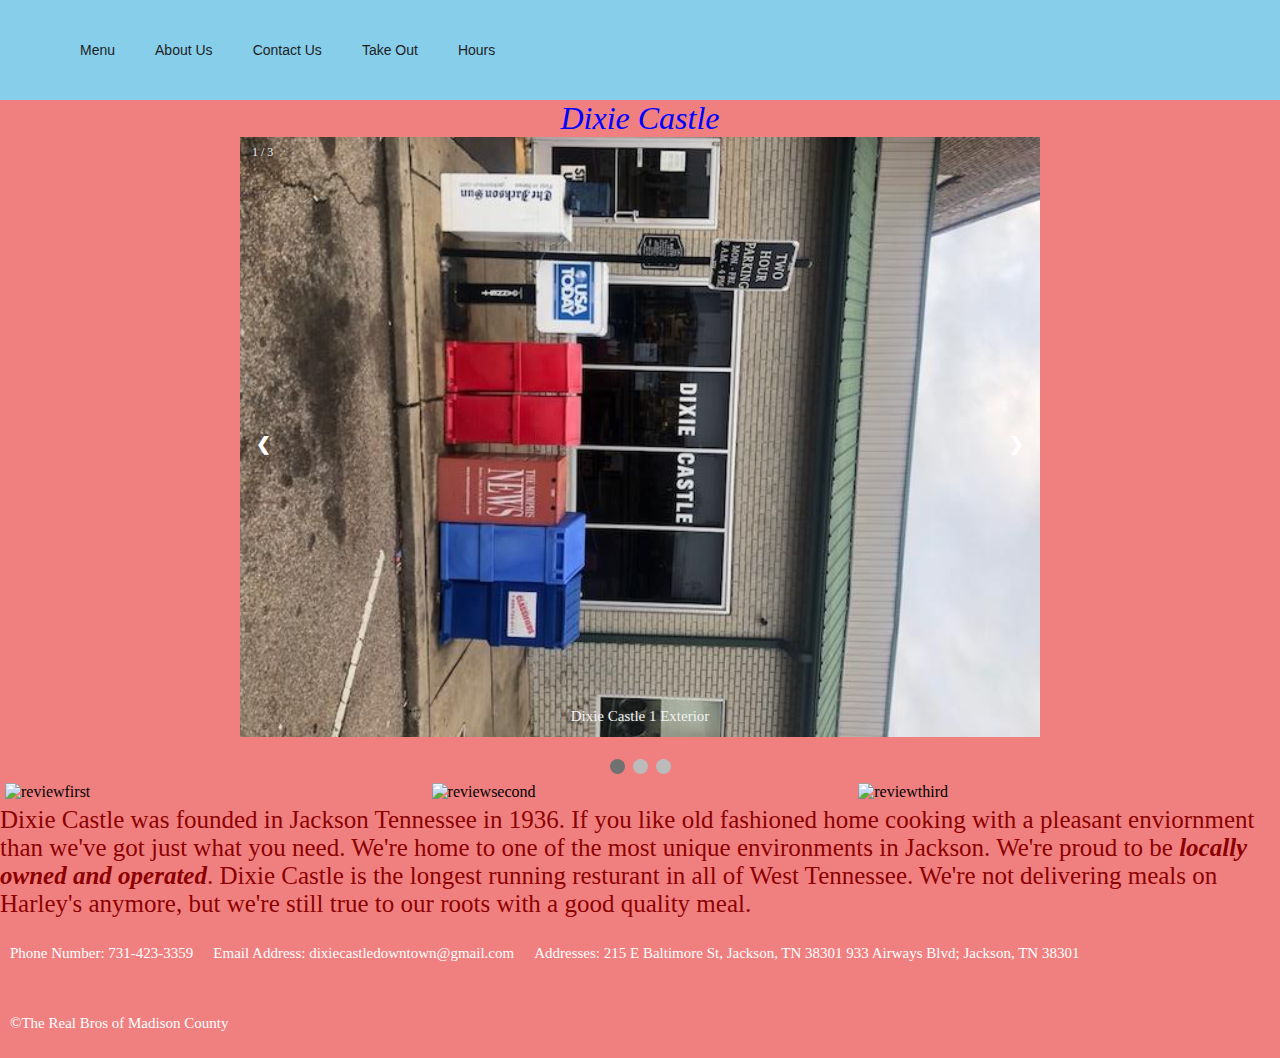
==== index.html @ 582a1e2f "gfdghhfdd" ====
<!DOCTYPE html>
<html>


<head>
  <title>Dixie Castle</title>
  <meta charset="utf-8" />
  <link rel="stylesheet" type="text/css" href="./css/main.css">
</head>


<body>
  <div class="container">
    <div class="nav">
      <ul>
        <li><a href="menu.html">Menu</a></li>
        <li><a href="about_us.html">About Us</a></li>
        <li><a href="contact_us.html">Contact Us</a></li>
        <li><a href="take_out.html">Take Out</a></li>
        <li><a href="hours.html">Hours</a></li>
    </div>
    <p class="homelink"><a href="index.html"><em>Dixie Castle</em></a></p>
</div>

<!-- Slideshow container -->
<div class="slideshow-container">
  <!-- Full-width images with number and caption text -->
 <div class="mySlides fade">
   <div class="numbertext">1 / 3</div>
   <img src="./img/dixiepooper.jpg" style="width:100%">
   <div class="text">Dixie Castle 1 Exterior</div>
 </div>
 <div class="mySlides fade">
   <div class="numbertext">2 / 3</div>
   <img src="./img/dixierapper.jpg" style="width:100%">
   <div class="text">Steak with Onions and fries!</div>
 </div>
 <div class="mySlides fade">
   <div class="numbertext">3 / 3</div>
   <img src="./img/originalcastleofdixie.jpg" style="width:100%">
   <div class="text">Dixie Castle in 1937</div>
 </div>
 <!-- Next and previous buttons -->
  <a class="prev" onclick="plusSlides(-1)">&#10094;</a>
  <a class="next" onclick="plusSlides(1)">&#10095;</a>
</div>
<br>
<!-- The dots/circles -->
<div style="text-align:center">
  <span class="dot" onclick="currentSlide(1)"></span>
  <span class="dot" onclick="currentSlide(2)"></span>
  <span class="dot" onclick="currentSlide(3)"></span>
</div>
<div class="row">
  <div class="column">
<img src="./img/Review1.jpg" alt="reviewfirst" style="width:100%">
</div>
<div class="column">
<img src="./img/review2.jpg" alt="reviewsecond" style="width:100%">
</div>
<div class="column">
  <img src="./img/review3.jpg" alt="reviewthird" style="width:100%"
</div>
</div>
    <p class="intro">Dixie Castle was founded in Jackson Tennessee in 1936. If you like old fashioned home cooking with a pleasant enviornment than we've got just what you need. We're home to one of the most unique environments in Jackson. We're
      proud to be <b><i>locally owned and operated</i></b>. Dixie Castle is the longest running resturant in all of West Tennessee. We're not delivering meals on Harley's anymore, but we're still true to our roots with a good quality meal.</p>







  <div class="footer">

    <ul>
      <li>Phone Number: 731-423-3359</li>
      <li>Email Address: dixiecastledowntown@gmail.com</li>
      <li>Addresses:
        215 E Baltimore St, Jackson, TN 38301
        933 Airways Blvd; Jackson, TN 38301</li>
        <li>©The Real Bros of Madison County</li>
    </ul>
  </div>
<script>
var slideIndex = 1;
showSlides(slideIndex);
// Next/previous controls
function plusSlides(n) {
  showSlides(slideIndex += n);
}
// Thumbnail image controls
function currentSlide(n) {
  showSlides(slideIndex = n);
}
function showSlides(n) {
  var i;
  var slides = document.getElementsByClassName("mySlides");
  var dots = document.getElementsByClassName("dot");
  if (n > slides.length) {slideIndex = 1}
  if (n < 1) {slideIndex = slides.length}
  for (i = 0; i < slides.length; i++) {
      slides[i].style.display = "none";
  }
  for (i = 0; i < dots.length; i++) {
     dots[i].className = dots[i].className.replace(" active", "");
 }
 slides[slideIndex-1].style.display = "block";
 dots[slideIndex-1].className += " active";
}
</script>
</body>

</html>
---- css/main.css ----
* {
  margin: 0;
  padding: 0;
  box-sizing: border-box;
}

p {
  font-size: 32px;
  color: #8B0000;
  font-size: "Times New Roman", Times, Serif;
}

 .nav ul {
  list-style-type: none;
  margin: 0;
  padding: 0;
  overflow: hidden;
  margin-left: 60px;
}

 .nav li {
  list-style: none;
  display: inline-block;
  float: left;
  line-height: 100px;
}

.nav li a {
 display: block;
 color: white;
 text-align: center;
 padding: 14px 16px;
 text-decoration: none;
 background-color: #red;
 font-size: 26px;
}

body {
  background-color: #F08080;
}

.nav {
  width: 100%;
  height: 100px;
  background-color: skyblue;
}

.footer ul li {
  list-style: none;
  display: inline-block;
  float: left;
  line-height: 50px;
}

.nav ul li a {
  display: block;
  text-decoration: none;
  font-size: 14px;
  font-family: arial;
  color: #1e1e1e;
  padding: 0 20px;
  width: 100%;
}

.nav ul li a:hover {
  color: red;
}

.footer {
  position: fixed;
  left: 0;
  bottom: 0;
  width: 100%;
  color: white;
  text-align: center;
  position: relative;
}

.footer li {
  display: inline-block;
  float: left;
  padding: 10px;
  font-size: 15px;
}

.fb {
  font-size: 20px;
  text-align: left;
}

h1 {
  text-align: center;
  text-decoration: none;
  font-family: Courier New;
}

h2 {
  font-size: 40px;
}

.intro {
  font-size: 25px;
}

.hours {
  font-size: 25px;
}

.menu {
  font-size: 25px;
}

.aboutus {
  font-size: 25px;
}
.hoursinfo {
  font-size: 25px;
}
.headingtakeout {
  color: green;
}
.homelink a {
  text-decoration: none;
  text-align: center;
  font-family: cursive;
  display: block;
  color: blue;
}
  .column {
  float: left;
  width: 33.33%;
  padding: 5px;
}
/* Slideshow container */
.slideshow-container {
  max-width: 800px;
  position: relative;
  margin: auto;
}
/* Hide the images by default */
.mySlides {
  display: ;
}
/* Next & previous buttons */
.prev, .next {
  cursor: pointer;
  position: absolute;
  top: 50%;
  width: auto;
  margin-top: -22px;
  padding: 16px;
  color: white;
  font-weight: bold;
  font-size: 18px;
  transition: 0.6s ease;
  border-radius: 0 3px 3px 0;
  user-select: none;
}
/* Position the "next button" to the right */
.next {
  right: 0;
  border-radius: 3px 0 0 3px;
}
/* On hover, add a black background color with a little bit see-through */
.prev:hover, .next:hover {
  background-color: rgba(0,0,0,0.8);
}
/* Caption text */
.text {
  color: #f2f2f2;
  font-size: 15px;
  padding: 8px 12px;
  position: absolute;
  bottom: 8px;
  width: 100%;
  text-align: center;
}
/* Number text (1/3 etc) */
.numbertext {
  color: #f2f2f2;
  font-size: 12px;
  padding: 8px 12px;
  position: absolute;
  top: 0;
}
/* The dots/bullets/indicators */
.dot {
  cursor: pointer;
  height: 15px;
  width: 15px;
  margin: 0 2px;
  background-color: #bbb;
  border-radius: 50%;
  display: inline-block;
  transition: background-color 0.6s ease;
}
.active, .dot:hover {
  background-color: #717171;
}
/* Fading animation */
.fade {
  -webkit-animation-name: fade;
  -webkit-animation-duration: 1.5s;
  animation-name: fade;
  animation-duration: 1.5s;
}
@-webkit-keyframes fade {
  from {opacity: .4}
  to {opacity: 1}
}
@keyframes fade {
  from {opacity: .4}
  to {opacity: 1}
}
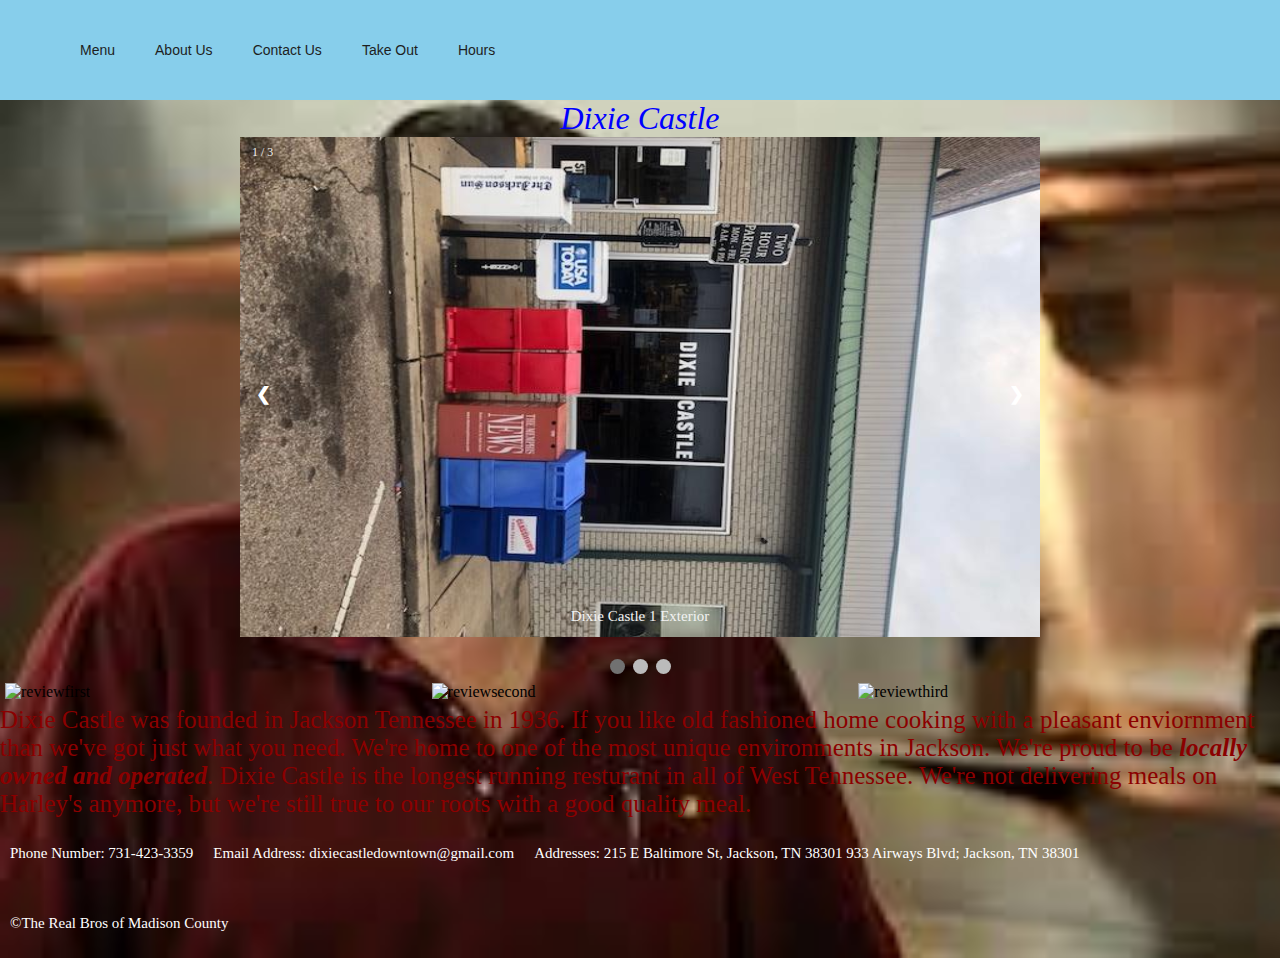
==== commit bbed3468: "bfssba" ====
--- a/index.html
+++ b/index.html
@@ -108,6 +108,7 @@
  slides[slideIndex-1].style.display = "block";
  dots[slideIndex-1].className += " active";
 }
+
 </script>
 </body>
 
--- a/css/main.css
+++ b/css/main.css
@@ -36,7 +36,9 @@
 }
 
 body {
-  background-color: #F08080;
+  background-image: url(../img/background.jpg);
+  background-repeat: no-repeat;
+  background-size: cover;
 }
 
 .nav {
@@ -212,3 +214,46 @@
   from {opacity: .4}
   to {opacity: 1}
 }
+img {
+  height: 500px;
+  width: 600px;
+}
+.row::after {
+  content: "";
+  clear: both;
+  display: table;
+}
+.container {
+  overflow: hidden;
+}
+.filterDiv {
+  float: left;
+  background-color: #2196F3;
+  color: #ffffff;
+  width: 100px;
+  line-height: 100px;
+  text-align: center;
+  margin: 2px;
+  display: none; /* Hidden by default */
+}
+/* The "show" class is added to the filtered elements */
+.show {
+  display: block;
+}
+/* Style the buttons */
+.btn {
+  border: none;
+  outline: none;
+  padding: 12px 16px;
+  background-color: #f1f1f1;
+  cursor: pointer;
+}
+/* Add a light grey background on mouse-over */
+.btn:hover {
+  background-color: #ddd;
+}
+/* Add a dark background to the active button */
+.btn.active {
+  background-color: #666;
+  color: white;
+}
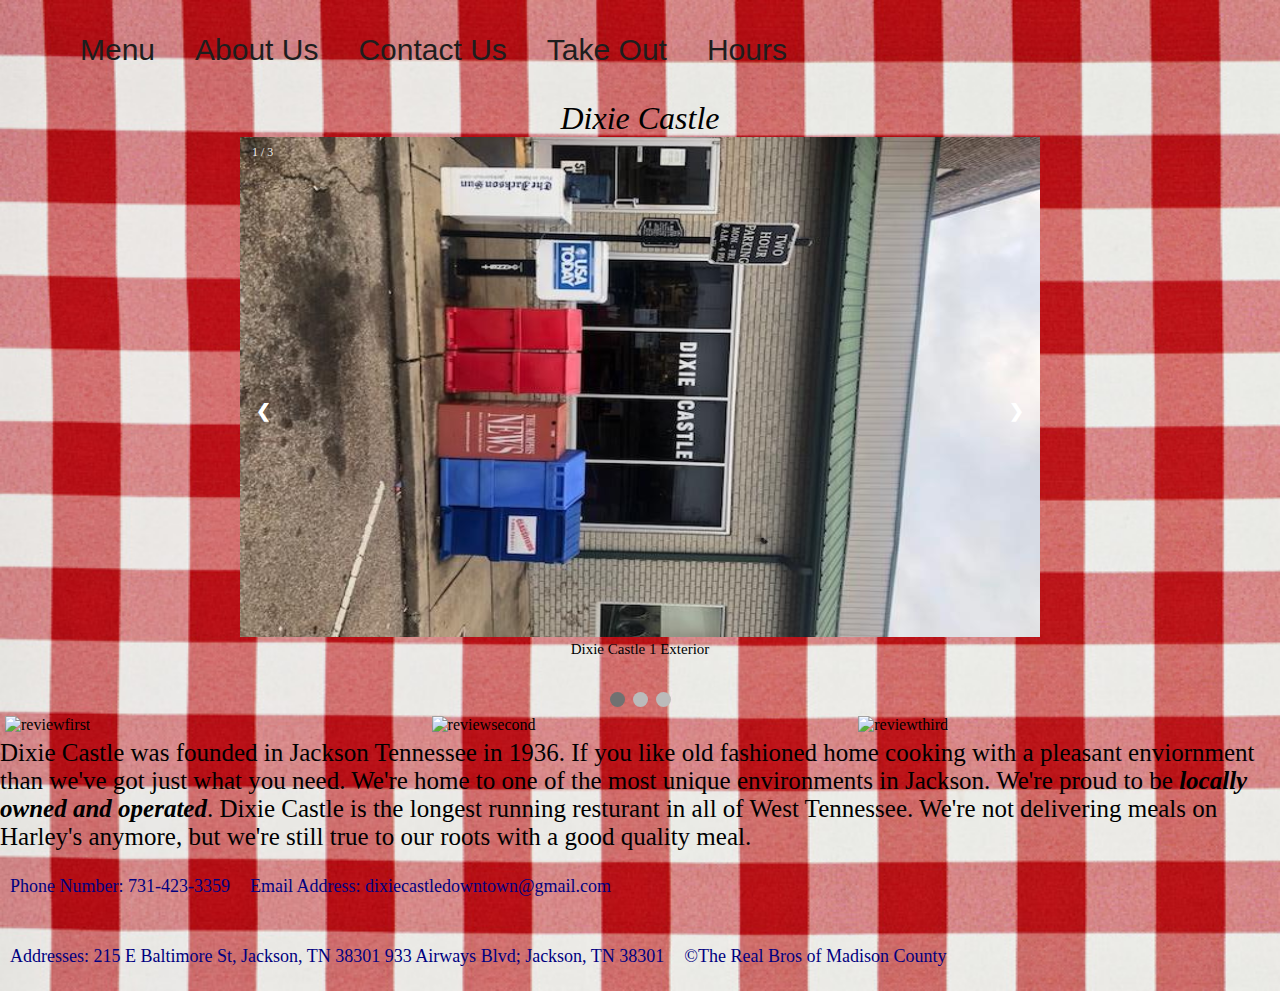
==== commit c5ce44aa: "grege" ====
--- a/index.html
+++ b/index.html
@@ -5,6 +5,7 @@
 <head>
   <title>Dixie Castle</title>
   <meta charset="utf-8" />
+  <meta name="viewport" content="width=device-width, initial-scale=1.0">
   <link rel="stylesheet" type="text/css" href="./css/main.css">
 </head>
 
@@ -20,49 +21,47 @@
         <li><a href="hours.html">Hours</a></li>
     </div>
     <p class="homelink"><a href="index.html"><em>Dixie Castle</em></a></p>
-</div>
+  </div>
 
-<!-- Slideshow container -->
-<div class="slideshow-container">
-  <!-- Full-width images with number and caption text -->
- <div class="mySlides fade">
-   <div class="numbertext">1 / 3</div>
-   <img src="./img/dixiepooper.jpg" style="width:100%">
-   <div class="text">Dixie Castle 1 Exterior</div>
- </div>
- <div class="mySlides fade">
-   <div class="numbertext">2 / 3</div>
-   <img src="./img/dixierapper.jpg" style="width:100%">
-   <div class="text">Steak with Onions and fries!</div>
- </div>
- <div class="mySlides fade">
-   <div class="numbertext">3 / 3</div>
-   <img src="./img/originalcastleofdixie.jpg" style="width:100%">
-   <div class="text">Dixie Castle in 1937</div>
- </div>
- <!-- Next and previous buttons -->
-  <a class="prev" onclick="plusSlides(-1)">&#10094;</a>
-  <a class="next" onclick="plusSlides(1)">&#10095;</a>
-</div>
-<br>
-<!-- The dots/circles -->
-<div style="text-align:center">
-  <span class="dot" onclick="currentSlide(1)"></span>
-  <span class="dot" onclick="currentSlide(2)"></span>
-  <span class="dot" onclick="currentSlide(3)"></span>
-</div>
-<div class="row">
-  <div class="column">
-<img src="./img/Review1.jpg" alt="reviewfirst" style="width:100%">
-</div>
-<div class="column">
-<img src="./img/review2.jpg" alt="reviewsecond" style="width:100%">
-</div>
-<div class="column">
-  <img src="./img/review3.jpg" alt="reviewthird" style="width:100%"
-</div>
-</div>
-    <p class="intro">Dixie Castle was founded in Jackson Tennessee in 1936. If you like old fashioned home cooking with a pleasant enviornment than we've got just what you need. We're home to one of the most unique environments in Jackson. We're
+  <!-- Slideshow container -->
+  <div class="slideshow-container">
+    <!-- Full-width images with number and caption text -->
+    <div class="mySlides fade">
+      <div class="numbertext">1 / 3</div>
+      <img src="./img/dixiepooper.jpg" style="width:100%">
+      <div class="text">Dixie Castle 1 Exterior</div>
+    </div>
+    <div class="mySlides fade">
+      <div class="numbertext">2 / 3</div>
+      <img src="./img/dixierapper.jpg" style="width:100%">
+      <div class="text">Steak with Onions and fries!</div>
+    </div>
+    <div class="mySlides fade">
+      <div class="numbertext">3 / 3</div>
+      <img src="./img/originalcastleofdixie.jpg" style="width:100%">
+      <div class="text">Dixie Castle in 1937</div>
+    </div>
+    <!-- Next and previous buttons -->
+    <a class="prev" onclick="plusSlides(-1)">&#10094;</a>
+    <a class="next" onclick="plusSlides(1)">&#10095;</a>
+  </div>
+  <br>
+  <!-- The dots/circles -->
+  <div style="text-align:center">
+    <span class="dot" onclick="currentSlide(1)"></span>
+    <span class="dot" onclick="currentSlide(2)"></span>
+    <span class="dot" onclick="currentSlide(3)"></span>
+  </div>
+  <div class="row">
+    <div class="column">
+      <img src="./img/Review1.jpg" alt="reviewfirst" style="width:100%">
+    </div>
+    <div class="column">
+      <img src="./img/review2.jpg" alt="reviewsecond" style="width:100%">
+    </div>
+    <div class="column">
+      <img src="./img/review3.jpg" alt="reviewthird" style="width:100%" </div> </div> <p class="intro">Dixie Castle was founded in Jackson Tennessee in 1936. If you like old fashioned home cooking with a pleasant enviornment than we've got just what
+      you need. We're home to one of the most unique environments in Jackson. We're
       proud to be <b><i>locally owned and operated</i></b>. Dixie Castle is the longest running resturant in all of West Tennessee. We're not delivering meals on Harley's anymore, but we're still true to our roots with a good quality meal.</p>
 
 
@@ -71,45 +70,49 @@
 
 
 
-  <div class="footer">
+      <div class="footer">
 
-    <ul>
-      <li>Phone Number: 731-423-3359</li>
-      <li>Email Address: dixiecastledowntown@gmail.com</li>
-      <li>Addresses:
-        215 E Baltimore St, Jackson, TN 38301
-        933 Airways Blvd; Jackson, TN 38301</li>
-        <li>©The Real Bros of Madison County</li>
-    </ul>
-  </div>
-<script>
-var slideIndex = 1;
-showSlides(slideIndex);
-// Next/previous controls
-function plusSlides(n) {
-  showSlides(slideIndex += n);
-}
-// Thumbnail image controls
-function currentSlide(n) {
-  showSlides(slideIndex = n);
-}
-function showSlides(n) {
-  var i;
-  var slides = document.getElementsByClassName("mySlides");
-  var dots = document.getElementsByClassName("dot");
-  if (n > slides.length) {slideIndex = 1}
-  if (n < 1) {slideIndex = slides.length}
-  for (i = 0; i < slides.length; i++) {
-      slides[i].style.display = "none";
-  }
-  for (i = 0; i < dots.length; i++) {
-     dots[i].className = dots[i].className.replace(" active", "");
- }
- slides[slideIndex-1].style.display = "block";
- dots[slideIndex-1].className += " active";
-}
+        <ul>
+          <li>Phone Number: 731-423-3359</li>
+          <li>Email Address: dixiecastledowntown@gmail.com</li>
+          <li>Addresses:
+            215 E Baltimore St, Jackson, TN 38301
+            933 Airways Blvd; Jackson, TN 38301</li>
+          <li>©The Real Bros of Madison County</li>
+        </ul>
+      </div>
+      <script>
+        var slideIndex = 1;
+        showSlides(slideIndex);
+        // Next/previous controls
+        function plusSlides(n) {
+          showSlides(slideIndex += n);
+        }
+        // Thumbnail image controls
+        function currentSlide(n) {
+          showSlides(slideIndex = n);
+        }
 
-</script>
+        function showSlides(n) {
+          var i;
+          var slides = document.getElementsByClassName("mySlides");
+          var dots = document.getElementsByClassName("dot");
+          if (n > slides.length) {
+            slideIndex = 1
+          }
+          if (n < 1) {
+            slideIndex = slides.length
+          }
+          for (i = 0; i < slides.length; i++) {
+            slides[i].style.display = "none";
+          }
+          for (i = 0; i < dots.length; i++) {
+            dots[i].className = dots[i].className.replace(" active", "");
+          }
+          slides[slideIndex - 1].style.display = "block";
+          dots[slideIndex - 1].className += " active";
+        }
+      </script>
 </body>
 
 </html>
--- a/css/main.css
+++ b/css/main.css
@@ -6,11 +6,11 @@
 
 p {
   font-size: 32px;
-  color: #8B0000;
+  color: black;
   font-size: "Times New Roman", Times, Serif;
 }
 
- .nav ul {
+.nav ul {
   list-style-type: none;
   margin: 0;
   padding: 0;
@@ -18,7 +18,7 @@
   margin-left: 60px;
 }
 
- .nav li {
+.nav li {
   list-style: none;
   display: inline-block;
   float: left;
@@ -26,17 +26,17 @@
 }
 
 .nav li a {
- display: block;
- color: white;
- text-align: center;
- padding: 14px 16px;
- text-decoration: none;
- background-color: #red;
- font-size: 26px;
+  display: block;
+  color: white;
+  text-align: center;
+  padding: 14px 16px;
+  text-decoration: none;
+  background-color: #red;
+  font-size: 26px;
 }
 
 body {
-  background-image: url(../img/background.jpg);
+  background-image: url(../img/cloth.jpg);
   background-repeat: no-repeat;
   background-size: cover;
 }
@@ -44,7 +44,7 @@
 .nav {
   width: 100%;
   height: 100px;
-  background-color: skyblue;
+  background: none;
 }
 
 .footer ul li {
@@ -57,7 +57,7 @@
 .nav ul li a {
   display: block;
   text-decoration: none;
-  font-size: 14px;
+  font-size: 30px;
   font-family: arial;
   color: #1e1e1e;
   padding: 0 20px;
@@ -65,7 +65,7 @@
 }
 
 .nav ul li a:hover {
-  color: red;
+  color: skyblue;
 }
 
 .footer {
@@ -73,16 +73,18 @@
   left: 0;
   bottom: 0;
   width: 100%;
-  color: white;
+  color: 	#000080;
   text-align: center;
   position: relative;
+
 }
 
 .footer li {
   display: inline-block;
   float: left;
   padding: 10px;
-  font-size: 15px;
+  font-size: 18px;
+  text-decoration-color: black;
 }
 
 .fb {
@@ -98,6 +100,7 @@
 
 h2 {
   font-size: 40px;
+  color: navy;
 }
 
 .intro {
@@ -115,34 +118,44 @@
 .aboutus {
   font-size: 25px;
 }
+
 .hoursinfo {
   font-size: 25px;
 }
+
 .headingtakeout {
-  color: green;
-}
+  color: 	#000080;
+}
+
 .homelink a {
   text-decoration: none;
   text-align: center;
   font-family: cursive;
   display: block;
-  color: blue;
-}
-  .column {
+  color: 	#000000;
+}
+.homelink a:hover{
+  color: skyblue;
+}
+
+.column {
   float: left;
   width: 33.33%;
   padding: 5px;
 }
+
 /* Slideshow container */
 .slideshow-container {
   max-width: 800px;
   position: relative;
   margin: auto;
 }
+
 /* Hide the images by default */
 .mySlides {
   display: ;
 }
+
 /* Next & previous buttons */
 .prev, .next {
   cursor: pointer;
@@ -158,25 +171,29 @@
   border-radius: 0 3px 3px 0;
   user-select: none;
 }
+
 /* Position the "next button" to the right */
 .next {
   right: 0;
   border-radius: 3px 0 0 3px;
 }
+
 /* On hover, add a black background color with a little bit see-through */
 .prev:hover, .next:hover {
-  background-color: rgba(0,0,0,0.8);
-}
+  background-color: rgba(0, 0, 0, 0.8);
+}
+
 /* Caption text */
 .text {
-  color: #f2f2f2;
+  color: black;
   font-size: 15px;
   padding: 8px 12px;
-  position: absolute;
+  position: relative;
   bottom: 8px;
   width: 100%;
   text-align: center;
 }
+
 /* Number text (1/3 etc) */
 .numbertext {
   color: #f2f2f2;
@@ -185,6 +202,7 @@
   position: absolute;
   top: 0;
 }
+
 /* The dots/bullets/indicators */
 .dot {
   cursor: pointer;
@@ -196,9 +214,11 @@
   display: inline-block;
   transition: background-color 0.6s ease;
 }
+
 .active, .dot:hover {
   background-color: #717171;
 }
+
 /* Fading animation */
 .fade {
   -webkit-animation-name: fade;
@@ -206,40 +226,60 @@
   animation-name: fade;
   animation-duration: 1.5s;
 }
+
 @-webkit-keyframes fade {
-  from {opacity: .4}
-  to {opacity: 1}
-}
+  from {
+    opacity: .4
+  }
+
+  to {
+    opacity: 1
+  }
+}
+
 @keyframes fade {
-  from {opacity: .4}
-  to {opacity: 1}
-}
+  from {
+    opacity: .4
+  }
+
+  to {
+    opacity: 1
+  }
+}
+
 img {
   height: 500px;
   width: 600px;
 }
+
 .row::after {
   content: "";
   clear: both;
   display: table;
 }
+
 .container {
   overflow: hidden;
-}
+  font-size: 11px;
+}
+
 .filterDiv {
   float: left;
-  background-color: #2196F3;
+  background-color: #219;
   color: #ffffff;
   width: 100px;
   line-height: 100px;
   text-align: center;
   margin: 2px;
-  display: none; /* Hidden by default */
-}
+  display: none;
+  /* Hidden by default */
+}
+
 /* The "show" class is added to the filtered elements */
 .show {
   display: block;
 }
+
 /* Style the buttons */
 .btn {
   border: none;
@@ -248,12 +288,38 @@
   background-color: #f1f1f1;
   cursor: pointer;
 }
+
 /* Add a light grey background on mouse-over */
 .btn:hover {
   background-color: #ddd;
 }
+
 /* Add a dark background to the active button */
 .btn.active {
   background-color: #666;
   color: white;
 }
+.Menu{
+  position: absolute;
+}
+
+/* Style all font awesome icons */
+.fa {
+  padding: 20px;
+  font-size: 30px;
+  width: 50px;
+  text-align: center;
+  text-decoration: none;
+}
+
+/* Add a hover effect if you want */
+.fa:hover {
+  opacity: 0.7;
+}
+
+/* Set a specific color for each brand */
+
+/* Facebook */
+.fa-facebook {
+  background: #3B5998;
+  color: white;
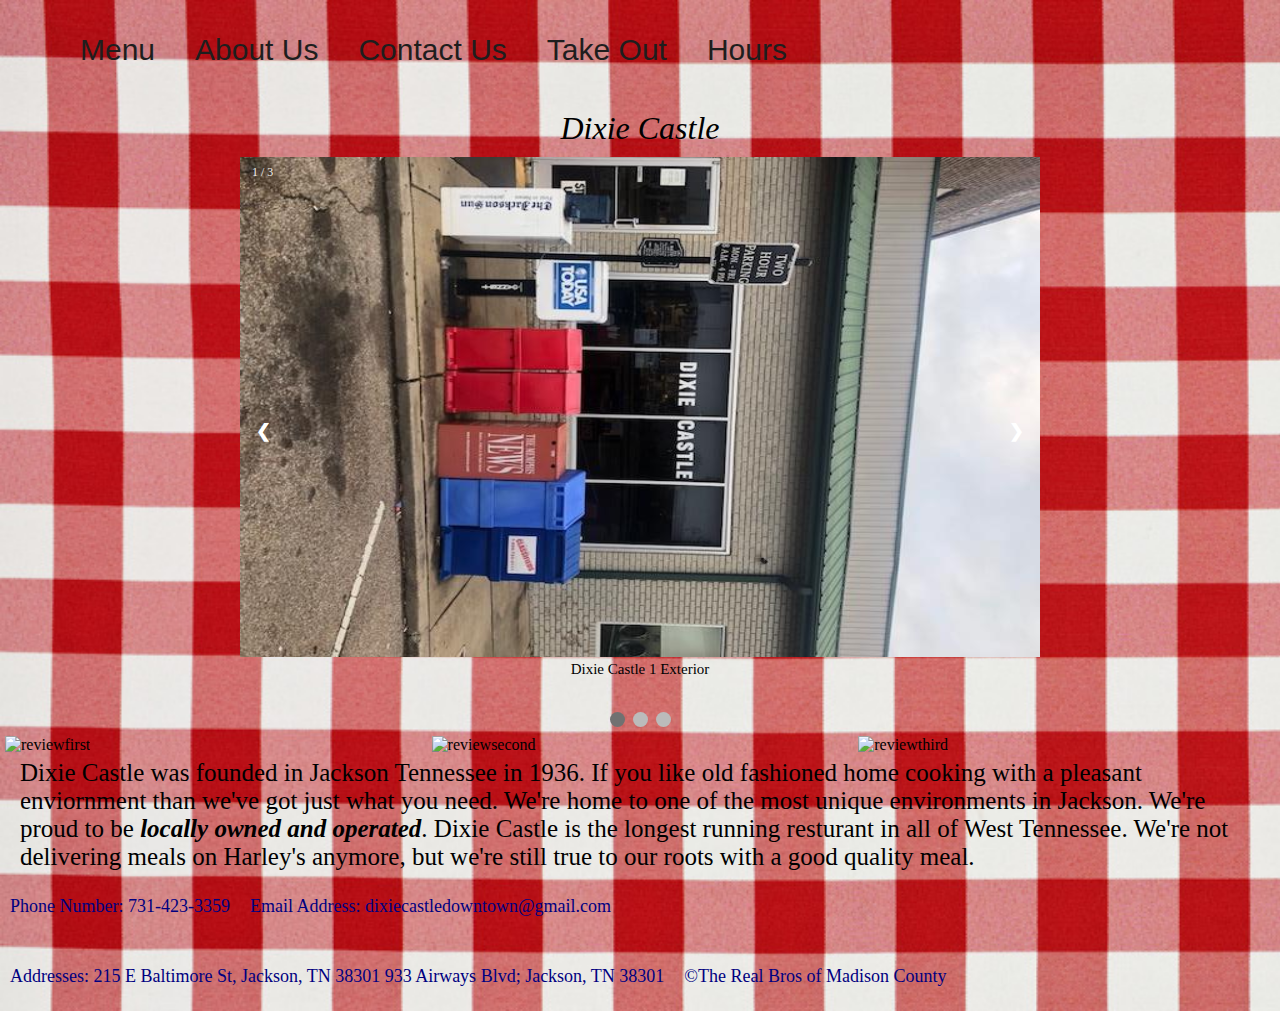
==== commit 14815f3a: "errhherhbreherererherheher" ====
--- a/index.html
+++ b/index.html
@@ -113,6 +113,7 @@
           dots[slideIndex - 1].className += " active";
         }
       </script>
+
 </body>
 
 </html>
--- a/css/main.css
+++ b/css/main.css
@@ -8,6 +8,8 @@
   font-size: 32px;
   color: black;
   font-size: "Times New Roman", Times, Serif;
+  padding-left: 20px;
+  padding-right: 20px;
 }
 
 .nav ul {
@@ -69,14 +71,13 @@
 }
 
 .footer {
-  position: fixed;
+
   left: 0;
   bottom: 0;
   width: 100%;
-  color: 	#000080;
+  color: #000080;
   text-align: center;
   position: relative;
-
 }
 
 .footer li {
@@ -101,8 +102,12 @@
 h2 {
   font-size: 40px;
   color: navy;
-}
-
+  padding-left: 18px;
+}
+
+h3 {
+  padding-left: 10px;
+}
 .intro {
   font-size: 25px;
 }
@@ -117,6 +122,7 @@
 
 .aboutus {
   font-size: 25px;
+  padding: 20%;
 }
 
 .hoursinfo {
@@ -124,7 +130,9 @@
 }
 
 .headingtakeout {
-  color: 	#000080;
+  color: #000080;
+  padding-left: 20px;
+  padding-bottom: 20px;
 }
 
 .homelink a {
@@ -132,10 +140,13 @@
   text-align: center;
   font-family: cursive;
   display: block;
-  color: 	#000000;
-}
-.homelink a:hover{
+  color: #000000;
+  padding: 10px;
+}
+
+.homelink a:hover {
   color: skyblue;
+
 }
 
 .column {
@@ -261,6 +272,7 @@
 .container {
   overflow: hidden;
   font-size: 11px;
+
 }
 
 .filterDiv {
@@ -278,6 +290,8 @@
 /* The "show" class is added to the filtered elements */
 .show {
   display: block;
+
+
 }
 
 /* Style the buttons */
@@ -299,8 +313,10 @@
   background-color: #666;
   color: white;
 }
-.Menu{
+
+.Menu {
   position: absolute;
+
 }
 
 /* Style all font awesome icons */
@@ -318,7 +334,6 @@
 }
 
 /* Set a specific color for each brand */
-
 /* Facebook */
 .fa-facebook {
   background: #3B5998;
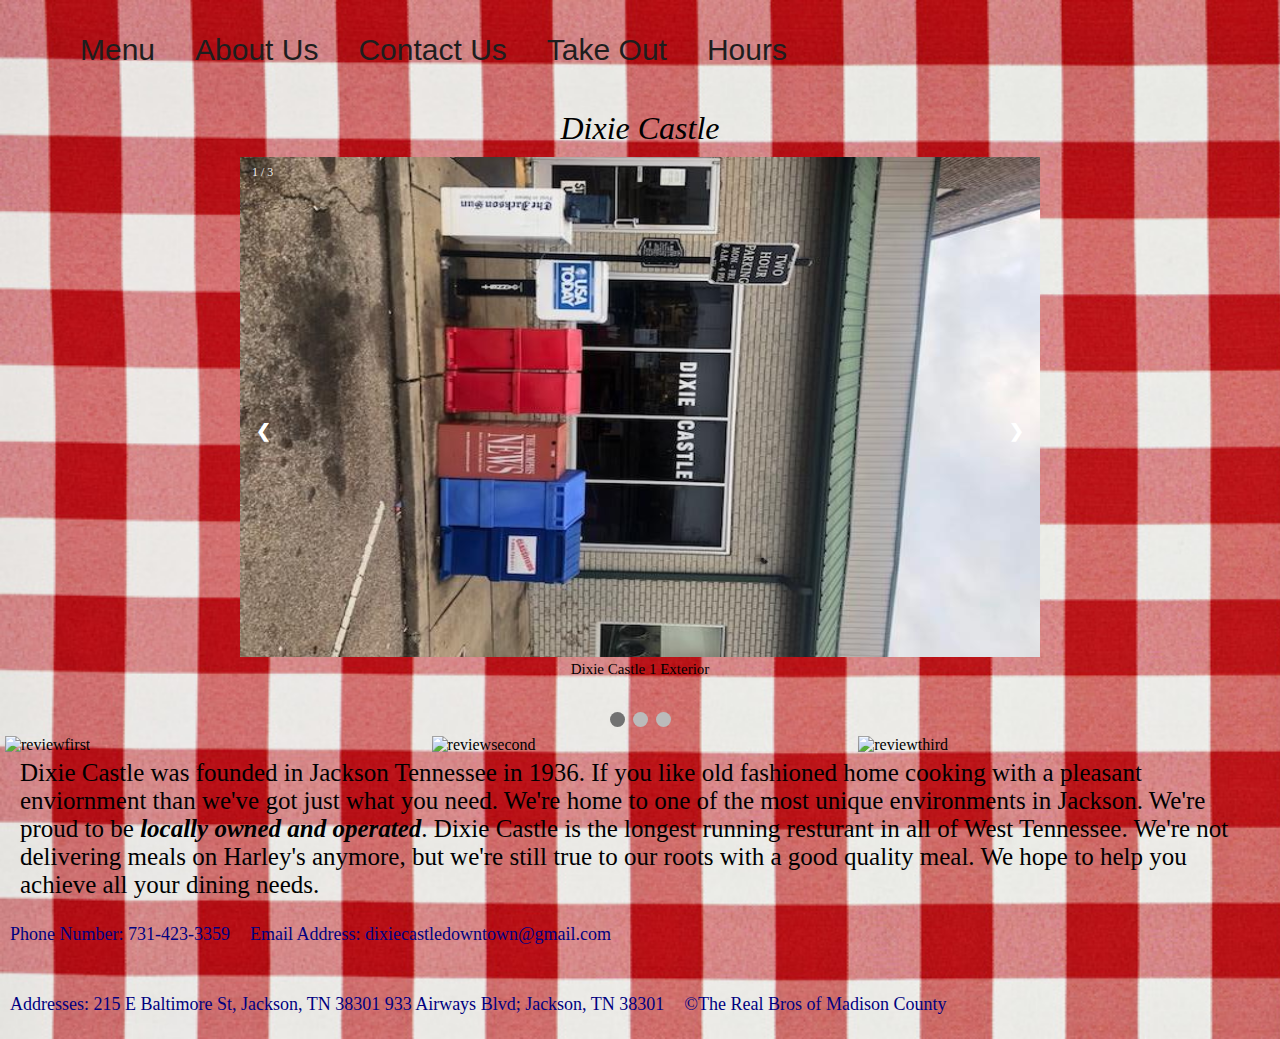
==== commit 83ceaf23: "brebgerhbr" ====
--- a/index.html
+++ b/index.html
@@ -62,7 +62,7 @@
     <div class="column">
       <img src="./img/review3.jpg" alt="reviewthird" style="width:100%" </div> </div> <p class="intro">Dixie Castle was founded in Jackson Tennessee in 1936. If you like old fashioned home cooking with a pleasant enviornment than we've got just what
       you need. We're home to one of the most unique environments in Jackson. We're
-      proud to be <b><i>locally owned and operated</i></b>. Dixie Castle is the longest running resturant in all of West Tennessee. We're not delivering meals on Harley's anymore, but we're still true to our roots with a good quality meal.</p>
+      proud to be <b><i>locally owned and operated</i></b>. Dixie Castle is the longest running resturant in all of West Tennessee. We're not delivering meals on Harley's anymore, but we're still true to our roots with a good quality meal. We hope to help you achieve all your dining needs. </p>
 
 
 
--- a/css/main.css
+++ b/css/main.css
@@ -10,6 +10,7 @@
   font-size: "Times New Roman", Times, Serif;
   padding-left: 20px;
   padding-right: 20px;
+
 }
 
 .nav ul {
@@ -71,7 +72,6 @@
 }
 
 .footer {
-
   left: 0;
   bottom: 0;
   width: 100%;
@@ -108,6 +108,7 @@
 h3 {
   padding-left: 10px;
 }
+
 .intro {
   font-size: 25px;
 }
@@ -122,7 +123,7 @@
 
 .aboutus {
   font-size: 25px;
-  padding: 20%;
+  padding: 20px;
 }
 
 .hoursinfo {
@@ -133,6 +134,7 @@
   color: #000080;
   padding-left: 20px;
   padding-bottom: 20px;
+  padding-top: 10px;
 }
 
 .homelink a {
@@ -146,7 +148,6 @@
 
 .homelink a:hover {
   color: skyblue;
-
 }
 
 .column {
@@ -162,10 +163,7 @@
   margin: auto;
 }
 
-/* Hide the images by default */
-.mySlides {
-  display: ;
-}
+
 
 /* Next & previous buttons */
 .prev, .next {
@@ -272,7 +270,6 @@
 .container {
   overflow: hidden;
   font-size: 11px;
-
 }
 
 .filterDiv {
@@ -290,8 +287,6 @@
 /* The "show" class is added to the filtered elements */
 .show {
   display: block;
-
-
 }
 
 /* Style the buttons */
@@ -316,7 +311,6 @@
 
 .Menu {
   position: absolute;
-
 }
 
 /* Style all font awesome icons */
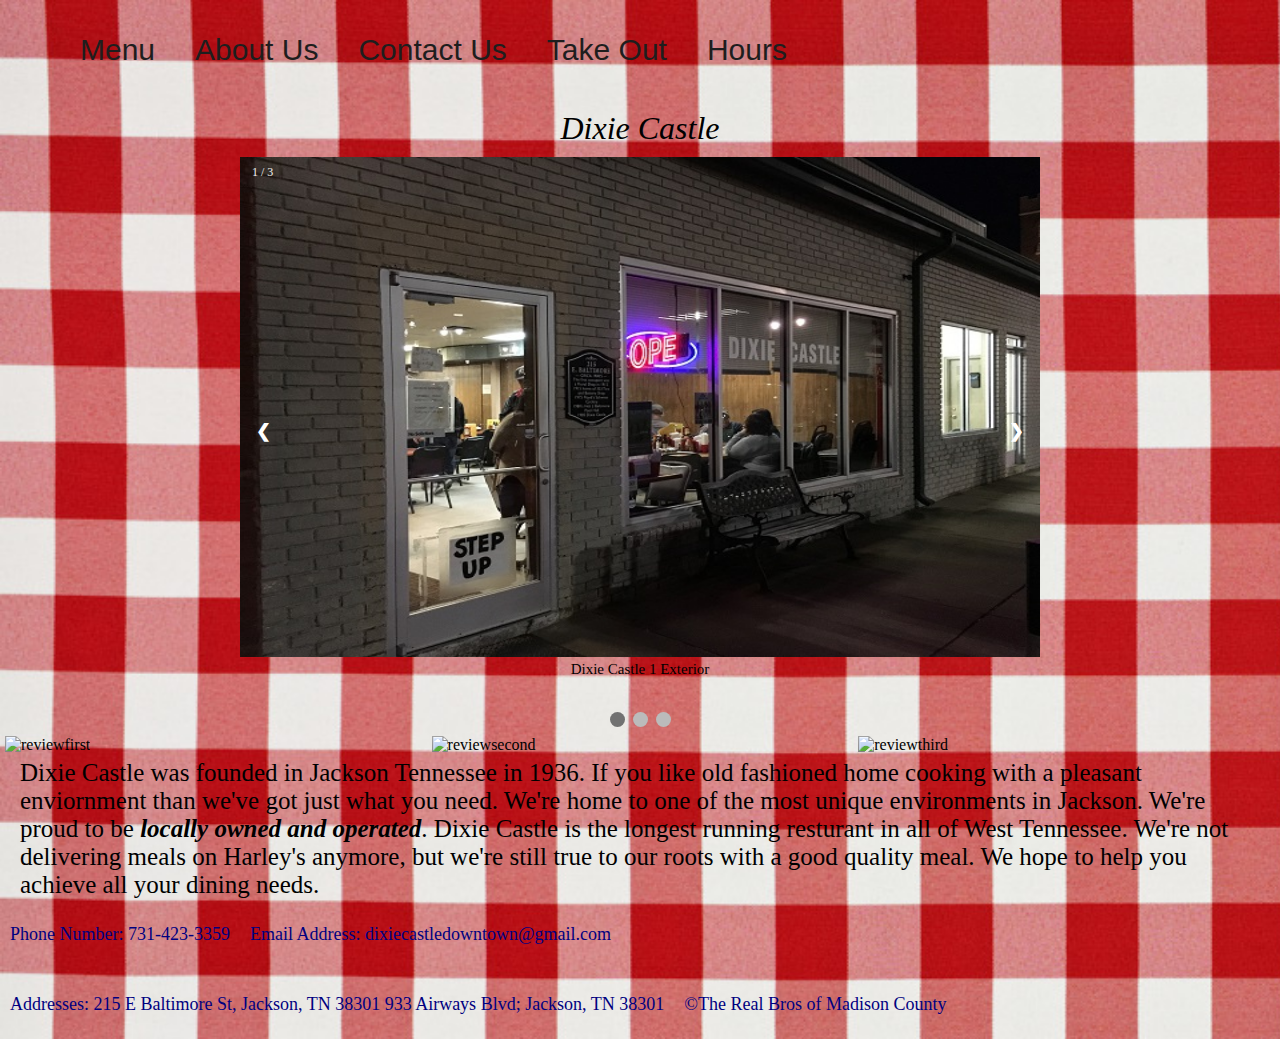
==== commit 26ccb695: "tethethe" ====
--- a/index.html
+++ b/index.html
@@ -28,7 +28,7 @@
     <!-- Full-width images with number and caption text -->
     <div class="mySlides fade">
       <div class="numbertext">1 / 3</div>
-      <img src="./img/dixiepooper.jpg" style="width:100%">
+      <img src="./img/1595-d-04.jpg" style="width:100%">
       <div class="text">Dixie Castle 1 Exterior</div>
     </div>
     <div class="mySlides fade">
--- a/css/main.css
+++ b/css/main.css
@@ -1,3 +1,4 @@
+
 * {
   margin: 0;
   padding: 0;
@@ -17,7 +18,8 @@
   list-style-type: none;
   margin: 0;
   padding: 0;
-  overflow: hidden;
+  overflow:
+  hidden;
   margin-left: 60px;
 }
 
